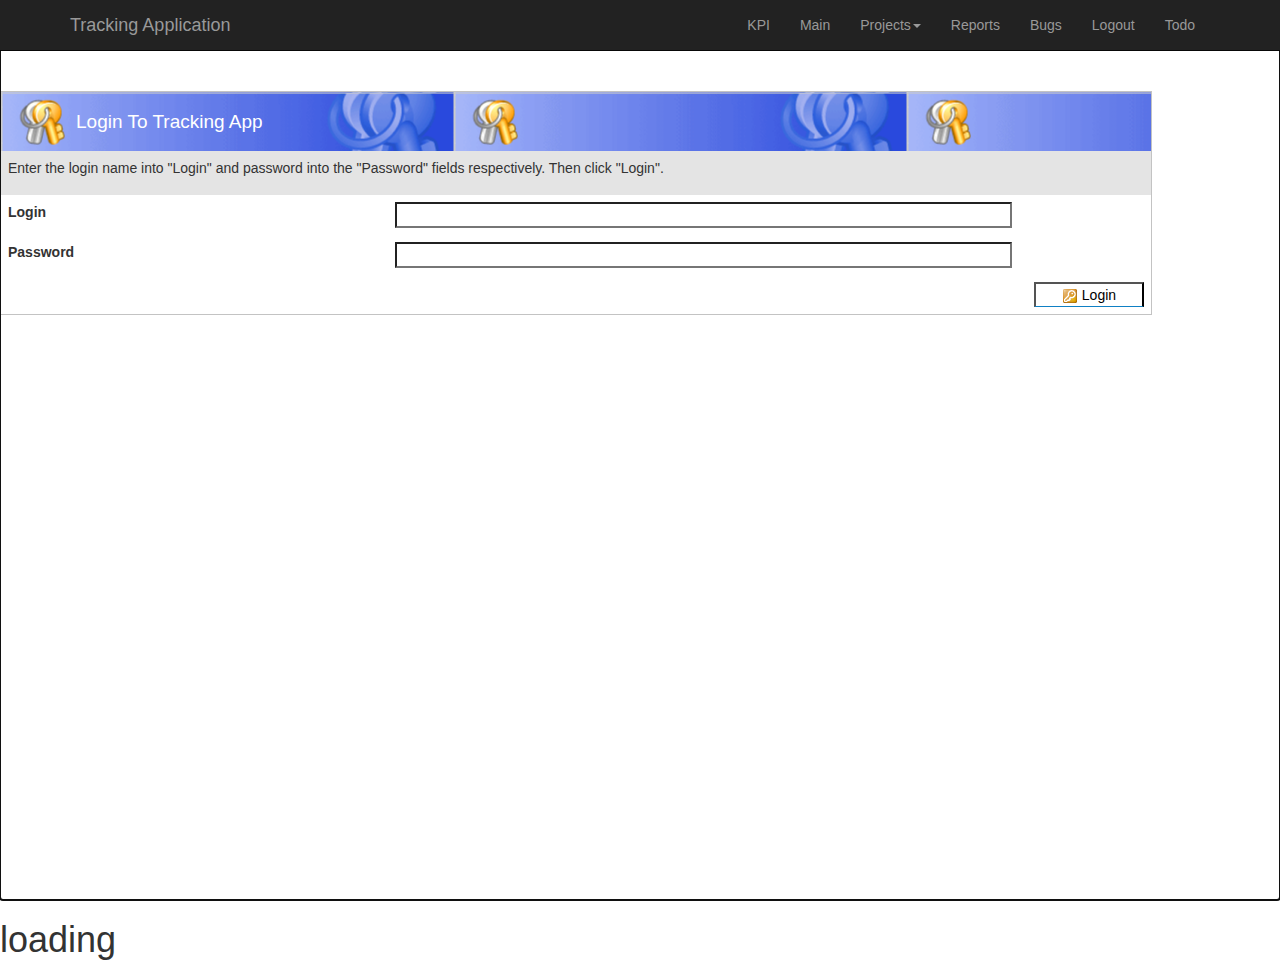
==== index.html @ 9815d542 "Initial Commit" ====
<!DOCTYPE HTML>
<html>
 <head>
  <title>Tracking App Mobile 1.0</title>
 <!--<script type="text/javascript" charset="utf-8" src="cordova.js"></script> -->
  <meta name="viewport" content="width=device-width, initial-scale=1.0">
  <!-- Bootstrap -->
    <link href="css/bootstrap.min.css" rel="stylesheet" media="screen" />
    
    <!-- Mobile JQuery  -->
    <link rel="stylesheet" href="css/jquery.mobile-1.3.2.min.css" />
   <!-- <link rel="stylesheet" href="css/jquery.mobile-1.0.1.min.css" />   selector  -->
   
    <style type="text/css">
        .bgimg {
                background-image : url(images/MainBanner.png);
        }
        .oad   {
                background:#F5EAEF;}
    </style> 
       
 </head>
 
 <body>

    <!-- 1. Navigation Bar -->
     <div id="menuSuper" class="navbar navbar-inverse navbar-static-top">
    	<div class="container">
    	
    		<a href="#" class="navbar-brand">Tracking Application</a>
    		
    		<button id="butSpam" class="navbar-toggle" data-toggle="collapse" data-target=".navHeaderCollapse" disabled>
                <spam class="icon-bar"></spam>
                <spam class="icon-bar"></spam>
                <spam class="icon-bar"></spam>
            </button>

            <div id="menuMain" class="collapse navbar-collapse navHeaderCollapse">
            
                <ul class = "nav navbar-nav navbar-right">
    		
    			<li><a id="liKPI" href="#" onclick="OnLiClicked(urlKpiArr[0]);">KPI</a></li>
                <li><a id="liMain" href="#" onclick="OnLiClicked(urlArray[0]);">Main</a></li>
                <li class="dropdown">
                
                    <a href="#" class="dropdown-toggle" data-toggle="dropdown">Projects<b class="caret"></b></a>

                    <ul class="dropdown-menu">
                    
                        <li><a id="liNewProject" href="#" onclick="OnLiClicked(urlArray[1])";>New Project</a></li>
                        <li><a id="liTrackingProjects" href="#" onclick="OnLiClicked(urlArray[2]);">Tracking Projects</a></li>

                    </ul>
                </li>
                <li><a id="liReports" href="#" onclick="OnLiClicked(urlArray[3]);">Reports</a></li>
                <li><a id="liBugs" href="#" onclick="OnLiClicked(urlArray[4]);">Bugs</a></li>
                <li id="butLogout"><a href="#">Logout</a></li>
				<li id="butToDo"><a href="#">Todo</a></li>
    		</ul>
            </div>	
            
    	</div>
    </div>
    <!-- 2. Dynamic Frame -->
    <div id="divDynFrame" class="container" height="100%"></div>
    <br>
	
	<div id="placeholder" class="container" height="100%"></div>

    <div id="divTodoTbl" height="100%">
         <table id="tblToDoList" width="100%" border="1"></table>
    </div>
	
      <!-- 3. Login screen -->
      <div id="divLogin" style="border:border-width=1px">
       <form id="Form1" method="post" action="http://saas.frontech.ca/trackingapp/default.cfm?fuseaction=Login" style="display: inline">
		<style>
			.LoginHeader{
				height: 59px;
				background-image: url(images/common/login-header.gif);
				font-size: 19px;
				font-family: "Franklin Gothic Medium", Verdana, Geneva, Arial, Helvetica, sans-serif;
				color: #ffffff;
				padding-left: 75px;
			}
		</style>

			<table cellspacing="0" cellpadding="7" style="width: 90%;border:1px solid #C3C3C3;">

				<tr>
					<td colspan="2" class="LoginHeader">
						Login To Tracking App
					</td>
				</tr>

				<tr>
					<td colspan="2" style="background-color:#E4E4E4">
						<p>Enter the login name into "Login" and password into the "Password" fields respectively. Then click "Login".</p>
					</td>
				</tr>

				<tr>
					<td style="width: 100px;">
						<label for="username"> Login</label>
					</td>
					<td style="width: 350px;text-align:center;">
						<input id="idUsername" class="input" type="text" name="username" size=16 maxlength="20" style="width: 70%" value="">
					</td>
				</tr>

				<tr>
					<td style="width: 100px;">
						<label for="password"> Password</label>
					</td>
					<td  style="width: 350px;text-align:center;">
						<input id="idPassword" class="input" type="password" name="password"  size=16 maxlength="32" style="width: 70%" value="">
					</td>
				</tr>
				<tr>
					<td colspan="2" align="right">
						<button type="button" id="butLogin1" class="button" style="width:110px;border-left:1 solid #D2E9FF;border-top:1 solid #D2E9FF;border-right:1 solid #0F80C4;border-bottom:1px solid #0F80C4;background-color:white;color:black" onclick = "OnSubmit()";>
							<img src="images/butticon/xp/login.gif" width="16" height="16" border="0" align="absmiddle">
							Login
						</button>
					</td>
				</tr>

			</table>
			</form>
     </div>
  
      <script src="js/jquery-2.0.3.min.js"></script>
      <script src="js/jquery.mobile-1.3.2.min.js"></script>   
      <script src="js/bootstrap.js"></script>
 <!--     <script src = "http://vlad:8080/target/target-script-min.js#anonymous"></script> -->
      <script type= "text/javascript">

          //    3. Login functions

          function OnLoginSelected() {
              //   console.log("OnLoginSelected");
              $("#divLogin").toggleClass("display");
              $("#divLogin").show("fast");
          }

          function OnSubmit() {
          //alert($('#LoginForm').attr('action'));
              $.ajax({
                  type: 'POST',
                  url: $('#LoginForm').attr('action'),
                  data: $('#LoginForm').serialize(),
                  success: function (data) {
                      //alert("OnSubmit! = " + data);
                      $("#divLogin").hide("fast");
                      $("#butSpam").button("enable");
                      $("#menuSuper").show("fast");

                  },
                  error: function (xhr, ajaxOptions, thrownError) {
                      alert("Oops!");
                  }
              });
          }

          // On Login submit functions

          var count = 0;
          var urlKpiArr = new Array();
          var urlArray  = new Array();
        //  var siteHost = "vlad:8500";// DEV
          var siteHost = "saas.frontech.ca";// PROD
        //  var host = "http://" + siteHost; 

            // DEV
//          urlKpiArr[0] = "http://"+siteHost+":8500/TrackingApp/service.cfm?action=getKPIDevActivities";
//          urlKpiArr[1] = "http://"+siteHost+":8500/TrackingApp/service.cfm?action=getKPIWorkHrs";
//          urlKpiArr[2] = "http://"+siteHost+":8500/TrackingApp/service.cfm?action=getKPIRecentActivities";
//          urlKpiArr[3] = "http://"+siteHost+":8500/TrackingApp/service.cfm?action=getKPIAlertsBugReports";
//          urlKpiArr[4] = "http://"+siteHost+":8500/TrackingApp/service.cfm?action=getKPIToDo";
//          urlKpiArr[5] = "http://"+siteHost+":8500/TrackingApp/service.cfm?action=getKPICorpEfficiency";
//          urlKpiArr[6] = "http://"+siteHost+":8500/TrackingApp/service.cfm?action=getKPITAllProjects";
//           urlArray[0] = "http://"+siteHost+":8500/TrackingApp/default.cfm?fuseaction=AdminTools";  // Main
//           urlArray[1] = "http://"+siteHost+":8500/TrackingApp/service.cfm?action=getProjects_AddNewProject"; //New Project
//           urlArray[2] = "http://"+siteHost+":8500/TrackingApp/service.cfm?action=getProjects_Tracking"; //Not OK
//           urlArray[3] = "http://"+siteHost+":8500/TrackingApp/service.cfm?action=getReport_UserActivity";
//           urlArray[4] = "http://"+siteHost+":8500/TrackingApp/default.cfm?fuseaction=Bugreport"; // Bug Report

          // PROD
          urlKpiArr[0] = "http://saas.frontech.ca/trackingapp/service.cfm?action=getKPIDevActivities";
          urlKpiArr[1] = "http://saas.frontech.ca/trackingapp/service.cfm?action=getKPIWorkHrs";
          urlKpiArr[2] = "http://saas.frontech.ca/trackingapp/service.cfm?action=getKPIRecentActivities";
          urlKpiArr[3] = "http://saas.frontech.ca/trackingapp/service.cfm?action=getKPIAlertsBugReports";
          urlKpiArr[4] = "http://saas.frontech.ca/trackingapp/service.cfm?action=getKPIToDo";
          urlKpiArr[5] = "http://saas.frontech.ca/trackingapp/service.cfm?action=getKPICorpEfficiency";
          urlKpiArr[6] = "http://saas.frontech.ca/trackingapp/service.cfm?action=getKPITAllProjects";
           urlArray[0] = "http://saas.frontech.ca/trackingapp/default.cfm?fuseaction=AdminTools";  // Main
           urlArray[1] = "http://saas.frontech.ca/trackingapp/service.cfm?action=getProjects_AddNewProject"; //New Project
           urlArray[2] = "http://saas.frontech.ca/trackingapp/service.cfm?action=getProjects_Tracking"; //Not OK
           urlArray[3] = "http://saas.frontech.ca/trackingapp/service.cfm?action=getReport_UserActivity";
           urlArray[4] = "http://saas.frontech.ca/trackingapp/default.cfm?fuseaction=Bugreport"; // Bug Report

          var max = urlKpiArr.length - 1;

          function GetCountLeft() {
              count--;
              if (count < 0) {
                  count = max;
              }
              return count;
          };

          function GetCountRight() {
              count++;
              if (count > max) {
                  count = 0;
              }
              return count;
          };


          $(function () {
              $("body").on("swiperight", OnRightSwipe);
          });

          $(function () {
              $("body").on("swipeleft", OnLeftSwipe);
          });

          function OnRightSwipe(event) {
              //console.log("Swipe Right");
              var i = GetCountRight(count);
              //console.log(count);
              NavigateTo(i);
          };

          function OnLeftSwipe(event) {
              //console.log("Swipe Left");
              var i = GetCountLeft(count);
              //console.log(count);
              NavigateTo(i);
          };

          function NavigateTo(i) {
              $.ajax({
                  type: "GET",
                  url: urlKpiArr[i],
                  datatype: "html",
                  data: "",
                  success: function (data) {
                      $("#divDynFrame").html(data);
                  }
              });
          };


          // KPI  liKPI

          function OnLiClicked(item) {
          //alert(item);
              $("#menuMain").hide("fast");
              $.ajax({
                  type: "GET",
                  url: item,
                  datatype: "html",
                  data: "",
                  success: function (data) {
                      //alert("On KPI " + item + " - OK");
                      //alert(data);
                      $("#divDynFrame").show("fast");
                      $("#divDynFrame").html(data);
                  },
                  error: function (xhr, ajaxOptions, thrownError) {
                      alert("KPI - Oops!");
                  }
              });
          }
          
              function CreateToDoURL(ip, id){
               var mid = "/TrackingApp/default.cfm?fuseaction=Tracking&act=manage&uid=";
              //  var mid = "/TrackingApp/default.cfm?fuseaction=Tracking&act=manageMobile&uid=";
                var url = ip + mid + id;
                return url;
            }

           // var host = "http://vlad:8500/";
           var host = "http://saas.frontech.ca/"; 

            function CreateTODoTable_1(result){
                var headers = result["COLUMNS"];
                var data = result["DATA"];
                var tbl = $('<table></table>').attr({ id: "tblTodo" });
                var thr = $('<thead></thead>').appendTo(tbl);
                var tbd = $('<tbody></tbody>').appendTo(tbl);
                var row = $('<tr></tr>').appendTo(tbl);
                $('<th></th>').text("Subject").attr({ align: "left", width: "50%"}).appendTo(row);
                $('<th></th>').text("Topic Name").attr({ align: "left", width: "50%"}).appendTo(row);


                $(data).each(function(index,item){
                   var adr = CreateToDoURL(host, item[0]);
                   //alert("adr = " + adr);
                   var row = $('<tr></tr>').appendTo(tbl);

                   if(index%2 == 0){
                        row.addClass('oad');
                   }

                    $('<td></td>').prepend($('<a></a>').attr({ href: adr}).text(item[1])).appendTo(row);
                    $('<td></td>').text(item[2] ).attr({ align: "left", width: "50%"}).appendTo(row);
                });

                tbl.appendTo("#placeholder");
            }

           $(document).ready(function () {
                $("#butToDo").click(function () {
                 //  var todo_url = "http://vlad:8500/TrackingApp/service.cfm?action=getToDoList"; // DEV
                   var todo_url = "http://saas.frontech.ca/TrackingApp/service.cfm?action=getToDoList"; // PROD
                    //var todo_url = "js/TodoList.json";
                        $.ajax({
                        type: "GET",
                        url: todo_url,
                        data: "",
                        datatype: "json",
                        // to pass extra data in query string
                        // data:"id="+flickrid+"&lang=en-us&format=json&jsoncallback=?",
                        success: function (data) {
                            $("#menuMain").hide("fast");
                            var c = $.parseJSON(data);
                            $("#divDynFrame").hide("fast");
                            $("#placeholder").show("fast");
                            CreateTODoTable_1(c);
                        },
                    });
                });
            });
          
          $("#butSpam").click(function () {

              $("#divDynFrame").hide("fast");
              $("#menuSuper").show("fast");
              $("#menuMain").show("fast");
              
              $("#divTodoTbl").hide("fast");  
              $("#divLogin").hide("fast");
              $("#placeholder").hide("fast");
              // $("#butSpam").button("enable");
          });
          
          $("#butLogout").click(function () {
              $("#divLogin").show("fast");
	          $("#menuSuper").hide("fast");
              $("#idUsername").val("");
              $("#idPassword").val("");
          });
          
      </script>
    </body>
</html>
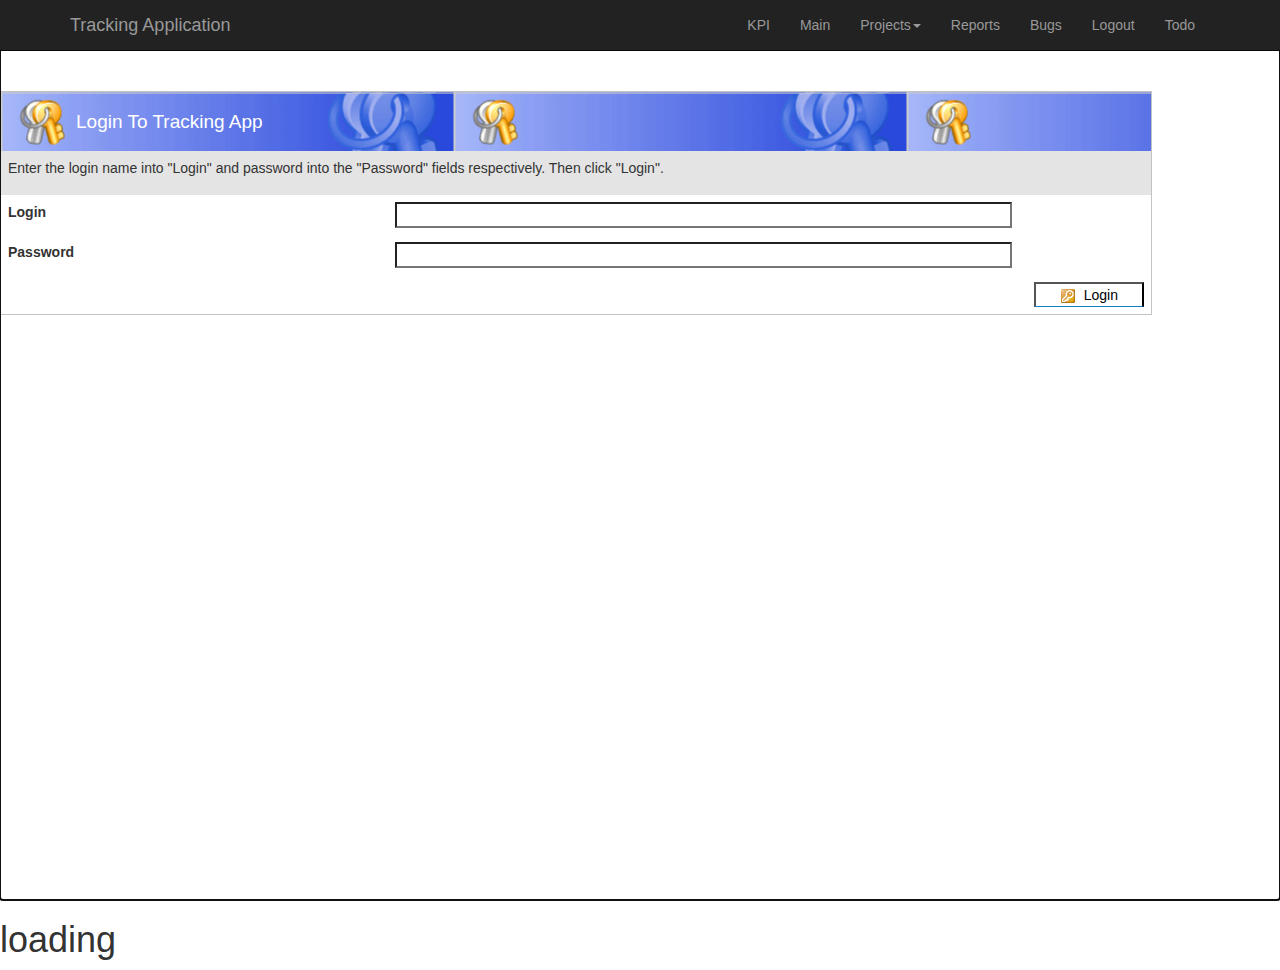
==== commit 446de0f7: "with 1 alert" ====
--- a/index.html
+++ b/index.html
@@ -2,7 +2,7 @@
 <html>
  <head>
   <title>Tracking App Mobile 1.0</title>
- <!--<script type="text/javascript" charset="utf-8" src="cordova.js"></script> -->
+ <!--<script type="text/javascript" charset="utf-8" src="cordova.js"></script>          DEV OK!-->
   <meta name="viewport" content="width=device-width, initial-scale=1.0">
   <!-- Bootstrap -->
     <link href="css/bootstrap.min.css" rel="stylesheet" media="screen" />
@@ -15,8 +15,6 @@
         .bgimg {
                 background-image : url(images/MainBanner.png);
         }
-        .oad   {
-                background:#F5EAEF;}
     </style> 
        
  </head>
@@ -72,8 +70,8 @@
     </div>
 	
       <!-- 3. Login screen -->
-      <div id="divLogin" style="border:border-width=1px">
-       <form id="Form1" method="post" action="http://saas.frontech.ca/trackingapp/default.cfm?fuseaction=Login" style="display: inline">
+       <div id="divLogin" style="border:border-width=1px">
+   	    <form id="LoginForm"  method="post" action="http://saas.frontech.ca/trackingapp/default.cfm?fuseaction=Login" style="display: inline">
 		<style>
 			.LoginHeader{
 				height: 59px;
@@ -120,7 +118,7 @@
 					<td colspan="2" align="right">
 						<button type="button" id="butLogin1" class="button" style="width:110px;border-left:1 solid #D2E9FF;border-top:1 solid #D2E9FF;border-right:1 solid #0F80C4;border-bottom:1px solid #0F80C4;background-color:white;color:black" onclick = "OnSubmit()";>
 							<img src="images/butticon/xp/login.gif" width="16" height="16" border="0" align="absmiddle">
-							Login
+							&nbsp;Login
 						</button>
 					</td>
 				</tr>
@@ -129,9 +127,9 @@
 			</form>
      </div>
   
-      <script src="js/jquery-2.0.3.min.js"></script>
-      <script src="js/jquery.mobile-1.3.2.min.js"></script>   
-      <script src="js/bootstrap.js"></script>
+      <script src = "js/jquery-2.0.3.min.js"></script>
+      <script src = "js/jquery.mobile-1.3.2.min.js"></script>   
+      <script src = "js/bootstrap.js"></script>
  <!--     <script src = "http://vlad:8080/target/target-script-min.js#anonymous"></script> -->
       <script type= "text/javascript">
 
@@ -144,13 +142,12 @@
           }
 
           function OnSubmit() {
-          //alert($('#LoginForm').attr('action'));
               $.ajax({
                   type: 'POST',
                   url: $('#LoginForm').attr('action'),
                   data: $('#LoginForm').serialize(),
                   success: function (data) {
-                      //alert("OnSubmit! = " + data);
+                      // console.log("OnSubmit");
                       $("#divLogin").hide("fast");
                       $("#butSpam").button("enable");
                       $("#menuSuper").show("fast");
@@ -167,24 +164,11 @@
           var count = 0;
           var urlKpiArr = new Array();
           var urlArray  = new Array();
-        //  var siteHost = "vlad:8500";// DEV
-          var siteHost = "saas.frontech.ca";// PROD
-        //  var host = "http://" + siteHost; 
-
-            // DEV
-//          urlKpiArr[0] = "http://"+siteHost+":8500/TrackingApp/service.cfm?action=getKPIDevActivities";
-//          urlKpiArr[1] = "http://"+siteHost+":8500/TrackingApp/service.cfm?action=getKPIWorkHrs";
-//          urlKpiArr[2] = "http://"+siteHost+":8500/TrackingApp/service.cfm?action=getKPIRecentActivities";
-//          urlKpiArr[3] = "http://"+siteHost+":8500/TrackingApp/service.cfm?action=getKPIAlertsBugReports";
-//          urlKpiArr[4] = "http://"+siteHost+":8500/TrackingApp/service.cfm?action=getKPIToDo";
-//          urlKpiArr[5] = "http://"+siteHost+":8500/TrackingApp/service.cfm?action=getKPICorpEfficiency";
-//          urlKpiArr[6] = "http://"+siteHost+":8500/TrackingApp/service.cfm?action=getKPITAllProjects";
-//           urlArray[0] = "http://"+siteHost+":8500/TrackingApp/default.cfm?fuseaction=AdminTools";  // Main
-//           urlArray[1] = "http://"+siteHost+":8500/TrackingApp/service.cfm?action=getProjects_AddNewProject"; //New Project
-//           urlArray[2] = "http://"+siteHost+":8500/TrackingApp/service.cfm?action=getProjects_Tracking"; //Not OK
-//           urlArray[3] = "http://"+siteHost+":8500/TrackingApp/service.cfm?action=getReport_UserActivity";
-//           urlArray[4] = "http://"+siteHost+":8500/TrackingApp/default.cfm?fuseaction=Bugreport"; // Bug Report
-
+          var siteHost = 'vlad';
+          var host = "http://" + siteHost +":8500/";
+
+           var siteHost = "saas.frontech.ca";// PROD
+          
           // PROD
           urlKpiArr[0] = "http://saas.frontech.ca/trackingapp/service.cfm?action=getKPIDevActivities";
           urlKpiArr[1] = "http://saas.frontech.ca/trackingapp/service.cfm?action=getKPIWorkHrs";
@@ -256,21 +240,18 @@
           // KPI  liKPI
 
           function OnLiClicked(item) {
-          //alert(item);
               $("#menuMain").hide("fast");
+              //alert(item);
               $.ajax({
                   type: "GET",
                   url: item,
                   datatype: "html",
-                  data: "",
+                  //data: "",
                   success: function (data) {
-                      //alert("On KPI " + item + " - OK");
-                      //alert(data);
-                      $("#divDynFrame").show("fast");
-                      $("#divDynFrame").html(data);
-                  },
-                  error: function (xhr, ajaxOptions, thrownError) {
-                      alert("KPI - Oops!");
+                  alert("Li -OK");
+                  $("#divDynFrame").html(data);
+                  //alert(data);
+                  $("#divDynFrame").show("fast");  
                   }
               });
           }
@@ -283,7 +264,7 @@
             }
 
            // var host = "http://vlad:8500/";
-           var host = "http://saas.frontech.ca/"; 
+           var host = "http://saas.frontech.ca/";
 
             function CreateTODoTable_1(result){
                 var headers = result["COLUMNS"];
@@ -314,7 +295,6 @@
 
            $(document).ready(function () {
                 $("#butToDo").click(function () {
-                 //  var todo_url = "http://vlad:8500/TrackingApp/service.cfm?action=getToDoList"; // DEV
                    var todo_url = "http://saas.frontech.ca/TrackingApp/service.cfm?action=getToDoList"; // PROD
                     //var todo_url = "js/TodoList.json";
                         $.ajax({
@@ -356,4 +336,4 @@
           
       </script>
     </body>
-</html>+</html>
